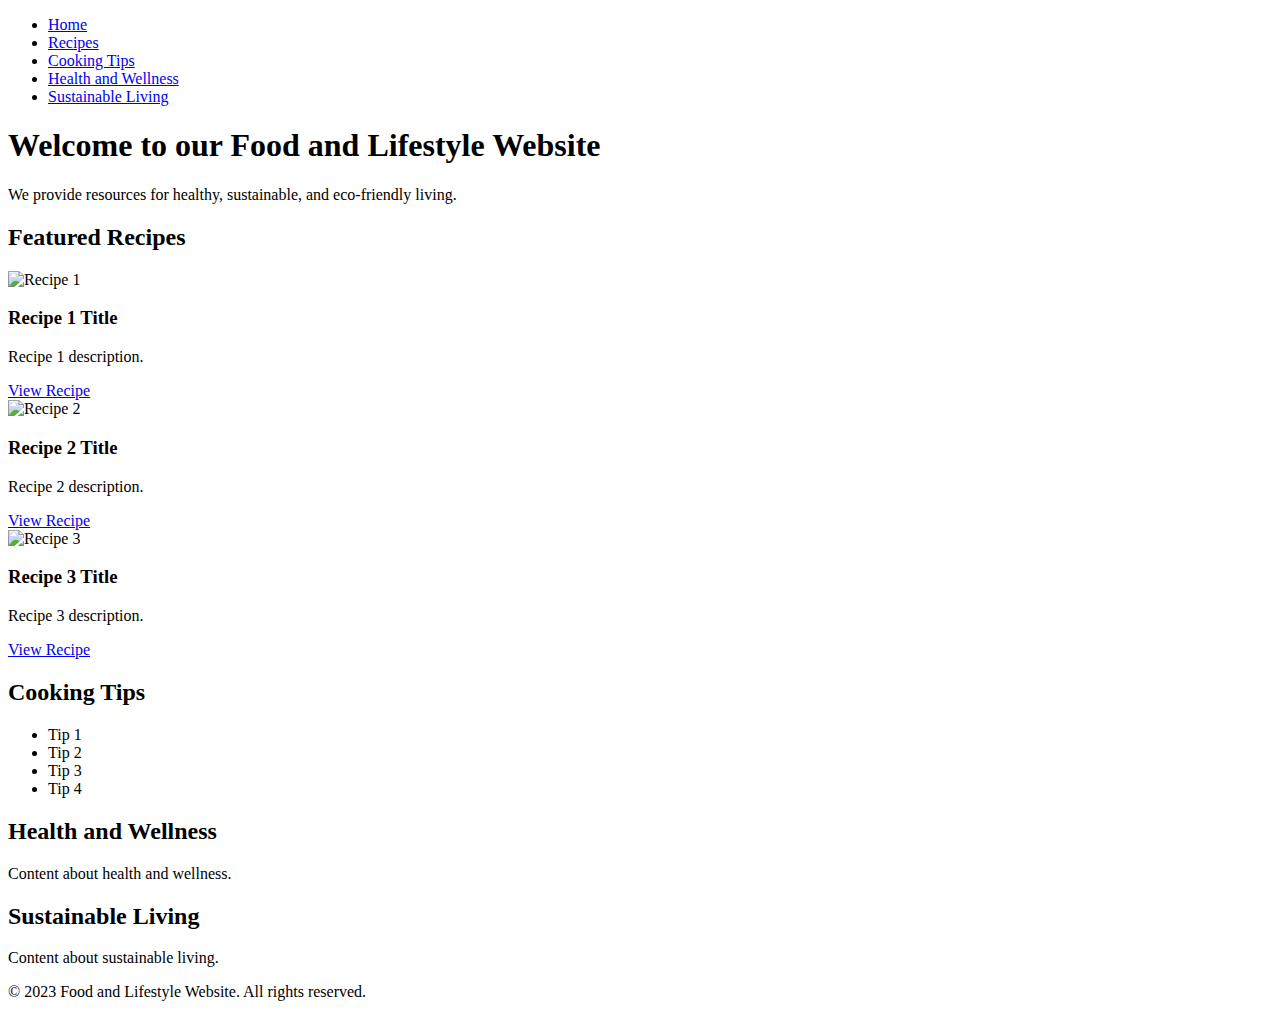
==== index.html @ c7f74c85 "Create index.html" ====
<!DOCTYPE html>
<html lang="en">
<head>
  <meta charset="UTF-8">
  <meta name="viewport" content="width=device-width, initial-scale=1.0">
  <title>Food and Lifestyle Website</title>
  <link rel="stylesheet" href="styles.css">
</head>
<body>
  <header>
    <nav>
      <ul>
        <li><a href="#">Home</a></li>
        <li><a href="#">Recipes</a></li>
        <li><a href="#">Cooking Tips</a></li>
        <li><a href="#">Health and Wellness</a></li>
        <li><a href="#">Sustainable Living</a></li>
      </ul>
    </nav>
  </header>
  <main>
    <section class="hero">
      <h1>Welcome to our Food and Lifestyle Website</h1>
      <p>We provide resources for healthy, sustainable, and eco-friendly living.</p>
    </section>
    <section class="featured">
      <h2>Featured Recipes</h2>
      <div class="recipe-card">
        <img src="img/recipe1.jpg" alt="Recipe 1">
        <h3>Recipe 1 Title</h3>
        <p>Recipe 1 description.</p>
        <a href="#">View Recipe</a>
      </div>
      <div class="recipe-card">
        <img src="img/recipe2.jpg" alt="Recipe 2">
        <h3>Recipe 2 Title</h3>
        <p>Recipe 2 description.</p>
        <a href="#">View Recipe</a>
      </div>
      <div class="recipe-card">
        <img src="img/recipe3.jpg" alt="Recipe 3">
        <h3>Recipe 3 Title</h3>
        <p>Recipe 3 description.</p>
        <a href="#">View Recipe</a>
      </div>
    </section>
    <section class="tips">
      <h2>Cooking Tips</h2>
      <ul>
        <li>Tip 1</li>
        <li>Tip 2</li>
        <li>Tip 3</li>
        <li>Tip 4</li>
      </ul>
    </section>
    <section class="health">
      <h2>Health and Wellness</h2>
      <p>Content about health and wellness.</p>
    </section>
    <section class="sustainability">
      <h2>Sustainable Living</h2>
      <p>Content about sustainable living.</p>
    </section>
  </main>
  <footer>
    <p>&copy; 2023 Food and Lifestyle Website. All rights reserved.</p>
  </footer>
</body>
</html>
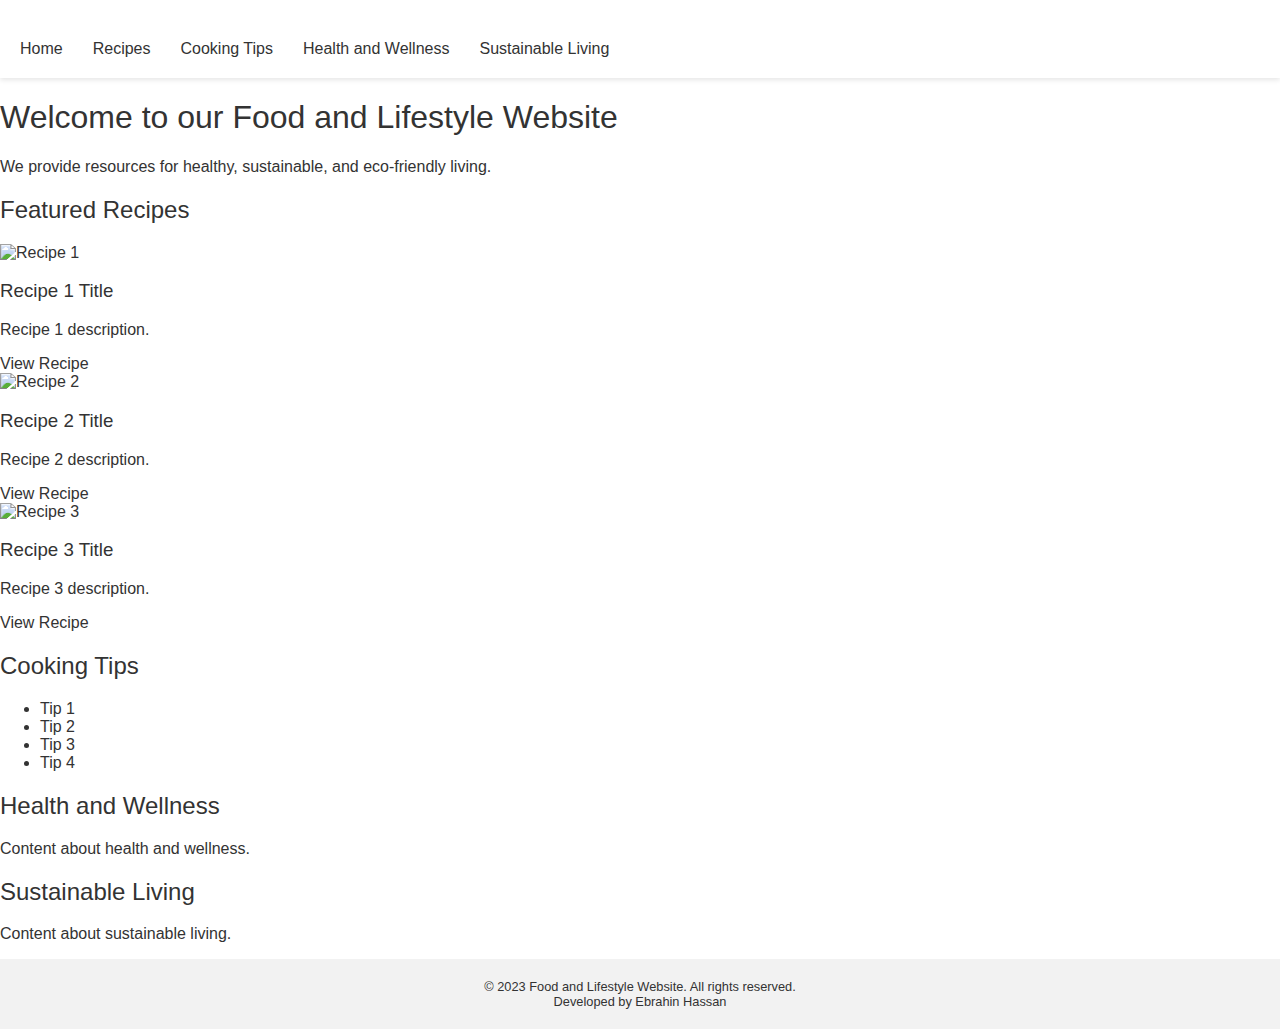
==== commit 4ecb96f5: "Update index.html" ====
--- a/index.html
+++ b/index.html
@@ -63,7 +63,7 @@
     </section>
   </main>
   <footer>
-    <p>&copy; 2023 Food and Lifestyle Website. All rights reserved.</p>
+    <p>&copy; 2023 Food and Lifestyle Website. All rights reserved.<br> Developed by Ebrahin Hassan </p>
   </footer>
 </body>
 </html>
--- a/styles.css
+++ b/styles.css
@@ -0,0 +1,94 @@
+/* Global styles */
+body {
+  font-family: Arial, sans-serif;
+  color: #333;
+  margin: 0;
+}
+
+a {
+  text-decoration: none;
+  color: #333;
+}
+
+h1, h2, h3 {
+  font-weight: normal;
+}
+
+/* Header styles */
+header {
+  background-color: #fff;
+  padding: 20px;
+  box-shadow: 0 2px 5px rgba(0,0,0,0.1);
+}
+
+header h1 {
+  margin: 0;
+  font-size: 2rem;
+}
+
+nav {
+  display: flex;
+  justify-content: space-between;
+  align-items: center;
+  margin-top: 20px;
+}
+
+nav ul {
+  display: flex;
+  margin: 0;
+  padding: 0;
+  list-style: none;
+}
+
+nav li {
+  margin-left: 30px;
+}
+
+nav li:first-child {
+  margin-left: 0;
+}
+
+/* Main content styles */
+.container {
+  max-width: 1200px;
+  margin: 0 auto;
+  padding: 20px;
+}
+
+.main {
+  display: flex;
+  flex-wrap: wrap;
+}
+
+.card {
+  background-color: #fff;
+  margin: 20px;
+  box-shadow: 0 2px 5px rgba(0,0,0,0.1);
+  flex: 1;
+  max-width: 500px;
+}
+
+.card img {
+  max-width: 100%;
+}
+
+.card h2 {
+  margin: 20px;
+}
+
+.card p {
+  margin: 20px;
+  line-height: 1.5;
+}
+
+/* Footer styles */
+footer {
+  background-color: #f2f2f2;
+  padding: 20px;
+}
+
+footer p {
+  margin: 0;
+  font-size: 0.8rem;
+  text-align: center;
+}
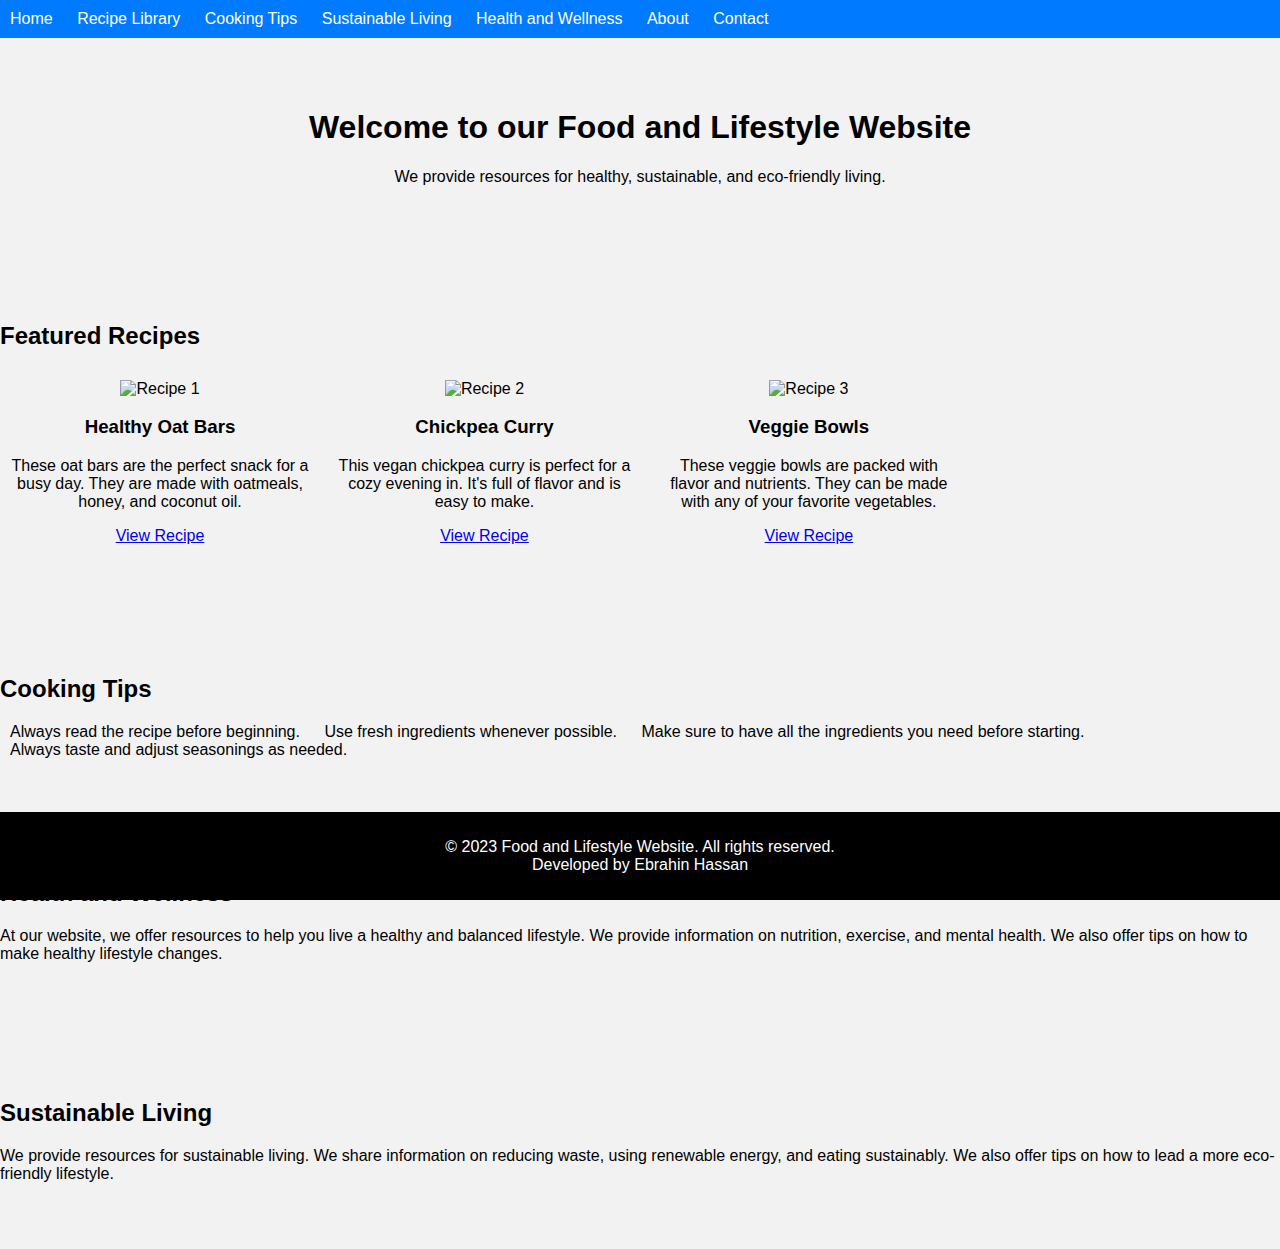
==== commit 28c7aa46: "Update index.html" ====
--- a/index.html
+++ b/index.html
@@ -1,69 +1,83 @@
-<!DOCTYPE html>
-<html lang="en">
-<head>
-  <meta charset="UTF-8">
-  <meta name="viewport" content="width=device-width, initial-scale=1.0">
-  <title>Food and Lifestyle Website</title>
-  <link rel="stylesheet" href="styles.css">
-</head>
-<body>
-  <header>
-    <nav>
-      <ul>
-        <li><a href="#">Home</a></li>
-        <li><a href="#">Recipes</a></li>
-        <li><a href="#">Cooking Tips</a></li>
-        <li><a href="#">Health and Wellness</a></li>
-        <li><a href="#">Sustainable Living</a></li>
-      </ul>
-    </nav>
-  </header>
-  <main>
-    <section class="hero">
-      <h1>Welcome to our Food and Lifestyle Website</h1>
-      <p>We provide resources for healthy, sustainable, and eco-friendly living.</p>
-    </section>
-    <section class="featured">
-      <h2>Featured Recipes</h2>
-      <div class="recipe-card">
-        <img src="img/recipe1.jpg" alt="Recipe 1">
-        <h3>Recipe 1 Title</h3>
-        <p>Recipe 1 description.</p>
-        <a href="#">View Recipe</a>
-      </div>
-      <div class="recipe-card">
-        <img src="img/recipe2.jpg" alt="Recipe 2">
-        <h3>Recipe 2 Title</h3>
-        <p>Recipe 2 description.</p>
-        <a href="#">View Recipe</a>
-      </div>
-      <div class="recipe-card">
-        <img src="img/recipe3.jpg" alt="Recipe 3">
-        <h3>Recipe 3 Title</h3>
-        <p>Recipe 3 description.</p>
-        <a href="#">View Recipe</a>
-      </div>
-    </section>
-    <section class="tips">
-      <h2>Cooking Tips</h2>
-      <ul>
-        <li>Tip 1</li>
-        <li>Tip 2</li>
-        <li>Tip 3</li>
-        <li>Tip 4</li>
-      </ul>
-    </section>
-    <section class="health">
-      <h2>Health and Wellness</h2>
-      <p>Content about health and wellness.</p>
-    </section>
-    <section class="sustainability">
-      <h2>Sustainable Living</h2>
-      <p>Content about sustainable living.</p>
-    </section>
-  </main>
-  <footer>
-    <p>&copy; 2023 Food and Lifestyle Website. All rights reserved.<br> Developed by Ebrahin Hassan </p>
-  </footer>
-</body>
-</html>
+<!DOCTYPE html>
+<html lang="en">
+<head>
+  <meta charset="UTF-8">
+  <meta name="viewport" content="width=device-width, initial-scale=1.0">
+  <title>Food and Lifestyle Website</title>
+  <link rel="stylesheet" href="index.css">
+</head>
+<body>
+  <header>
+    <nav>
+      <!-- Navigation Links -->
+      <ul>
+          <li><a href="index.html">Home</a></li>
+          <li><a href="recipes.html">Recipe Library</a></li>
+          <li><a href="cookingtips.html">Cooking Tips</a></li>
+          <li><a href="sustainable.html">Sustainable Living</a></li>
+          <li><a href="health.html">Health and Wellness</a></li>
+          <li><a href="about.html">About</a></li>
+          <li><a href="contact.html">Contact</a></li>
+      </ul>
+    </nav>
+  </header>
+  <main>
+    <section class="hero">
+      <!-- Main Heading -->
+      <h1>Welcome to our Food and Lifestyle Website</h1>
+      <!-- Subheading -->
+      <p>We provide resources for healthy, sustainable, and eco-friendly living.</p>
+    </section>
+    <!-- Featured Recipes -->
+    <section class="featured">
+      <h2>Featured Recipes</h2>
+      <div class="recipe-card">
+        <img src="resources\images\recipe1.jpg" alt="Recipe 1">
+        <h3>Healthy Oat Bars</h3>
+        <p>These oat bars are the perfect snack for a busy day. They are made with oatmeals, honey, and coconut oil.</p>
+        <a href="recipe1.html">View Recipe</a>
+      </div>
+      <div class="recipe-card">
+        <img src="resources\images\recipe2.jpg" alt="Recipe 2">
+        <h3>Chickpea Curry</h3>
+        <p>This vegan chickpea curry is perfect for a cozy evening in. It's full of flavor and is easy to make.</p>
+        <a href="recipe2.html">View Recipe</a>
+      </div>
+      <div class="recipe-card">
+        <img src="resources\images\recipe3.jpg" alt="Recipe 3">
+        <h3>Veggie Bowls</h3>
+        <p>These veggie bowls are packed with flavor and nutrients. They can be made with any of your favorite vegetables.</p>
+        <a href="recipe3.html">View Recipe</a>
+      </div>
+    </section>
+    <!-- Cooking Tips -->
+    <section class="tips">
+      <h2>Cooking Tips</h2>
+      <ul>
+        <li>Always read the recipe before beginning.</li>
+        <li>Use fresh ingredients whenever possible.</li>
+        <li>Make sure to have all the ingredients you need before starting.</li>
+        <li>Always taste and adjust seasonings as needed.</li>
+      </ul>
+    </section>
+    <!-- Health & Wellness -->
+    <section class="health">
+      <h2>Health and Wellness</h2>
+      <!-- Description -->
+      <p>At our website, we offer resources to help you live a healthy and balanced lifestyle. We provide information on nutrition, exercise, and mental health. We also offer tips on how to make healthy lifestyle changes.</p>
+    </section>
+    <!-- Sustainable Living -->
+    <section class="sustainability">
+      <h2>Sustainable Living</h2>
+      <!-- Description -->
+      <p>We provide resources for sustainable living. We share information on reducing waste, using renewable energy, and eating sustainably. We also offer tips on how to lead a more eco-friendly lifestyle.</p>
+    </section>
+  </main>
+
+  
+  <!-- Footer -->
+  <footer>
+    <p>&copy; 2023 Food and Lifestyle Website. All rights reserved. <br> Developed by Ebrahin Hassan</p>
+  </footer>
+</body>
+</html>
--- a/index.css
+++ b/index.css
@@ -0,0 +1,83 @@
+body {
+  font-family: sans-serif;
+  margin: 0; 
+  padding: 0; 
+  background-color: #f2f2f2;
+}
+
+header {
+  background-color: #007AFF;
+  color: #ffffff;
+  padding: 10px 0;
+}
+
+ul {
+  list-style: none; 
+  margin: 0; 
+  padding: 0; 
+}
+
+li {
+  display: inline-block; 
+  padding: 0 10px; 
+}
+
+li a {
+  text-decoration: none; 
+  color: #ffffff;
+}
+
+.hero {
+  padding: 50px 0;
+  text-align: center;
+}
+
+.featured {
+  padding: 50px 0;
+}
+
+.recipe-card {
+  display: inline-block;
+  width: 300px;
+  margin: 10px;
+  text-align: center;
+}
+
+.recipe-card img {
+  width: 100%;
+}
+
+.tips {
+  padding: 50px 0;
+}
+
+.health {
+  padding: 50px 0;
+}
+
+.sustainability {
+  padding: 50px 0;
+}
+
+footer {
+  background-color: #000000;
+  color: #ffffff;
+  padding: 10px 0;
+  text-align: center;
+  position: fixed;
+  bottom: 0;
+  width: 100%;
+}
+
+/* CSS code to style the footer element fixed at the bottom of the page and add some comments to the code */
+
+/* Fixed Footer */
+footer {
+  background-color: #000000;
+  color: #ffffff;
+  padding: 10px 0;
+  text-align: center;
+  position: fixed; /* Element will stay fixed at the bottom of the page */
+  bottom: 0; /* Element will be 0px from the bottom of the page */
+  width: 100%; /* Element will take up the full width of the page */
+}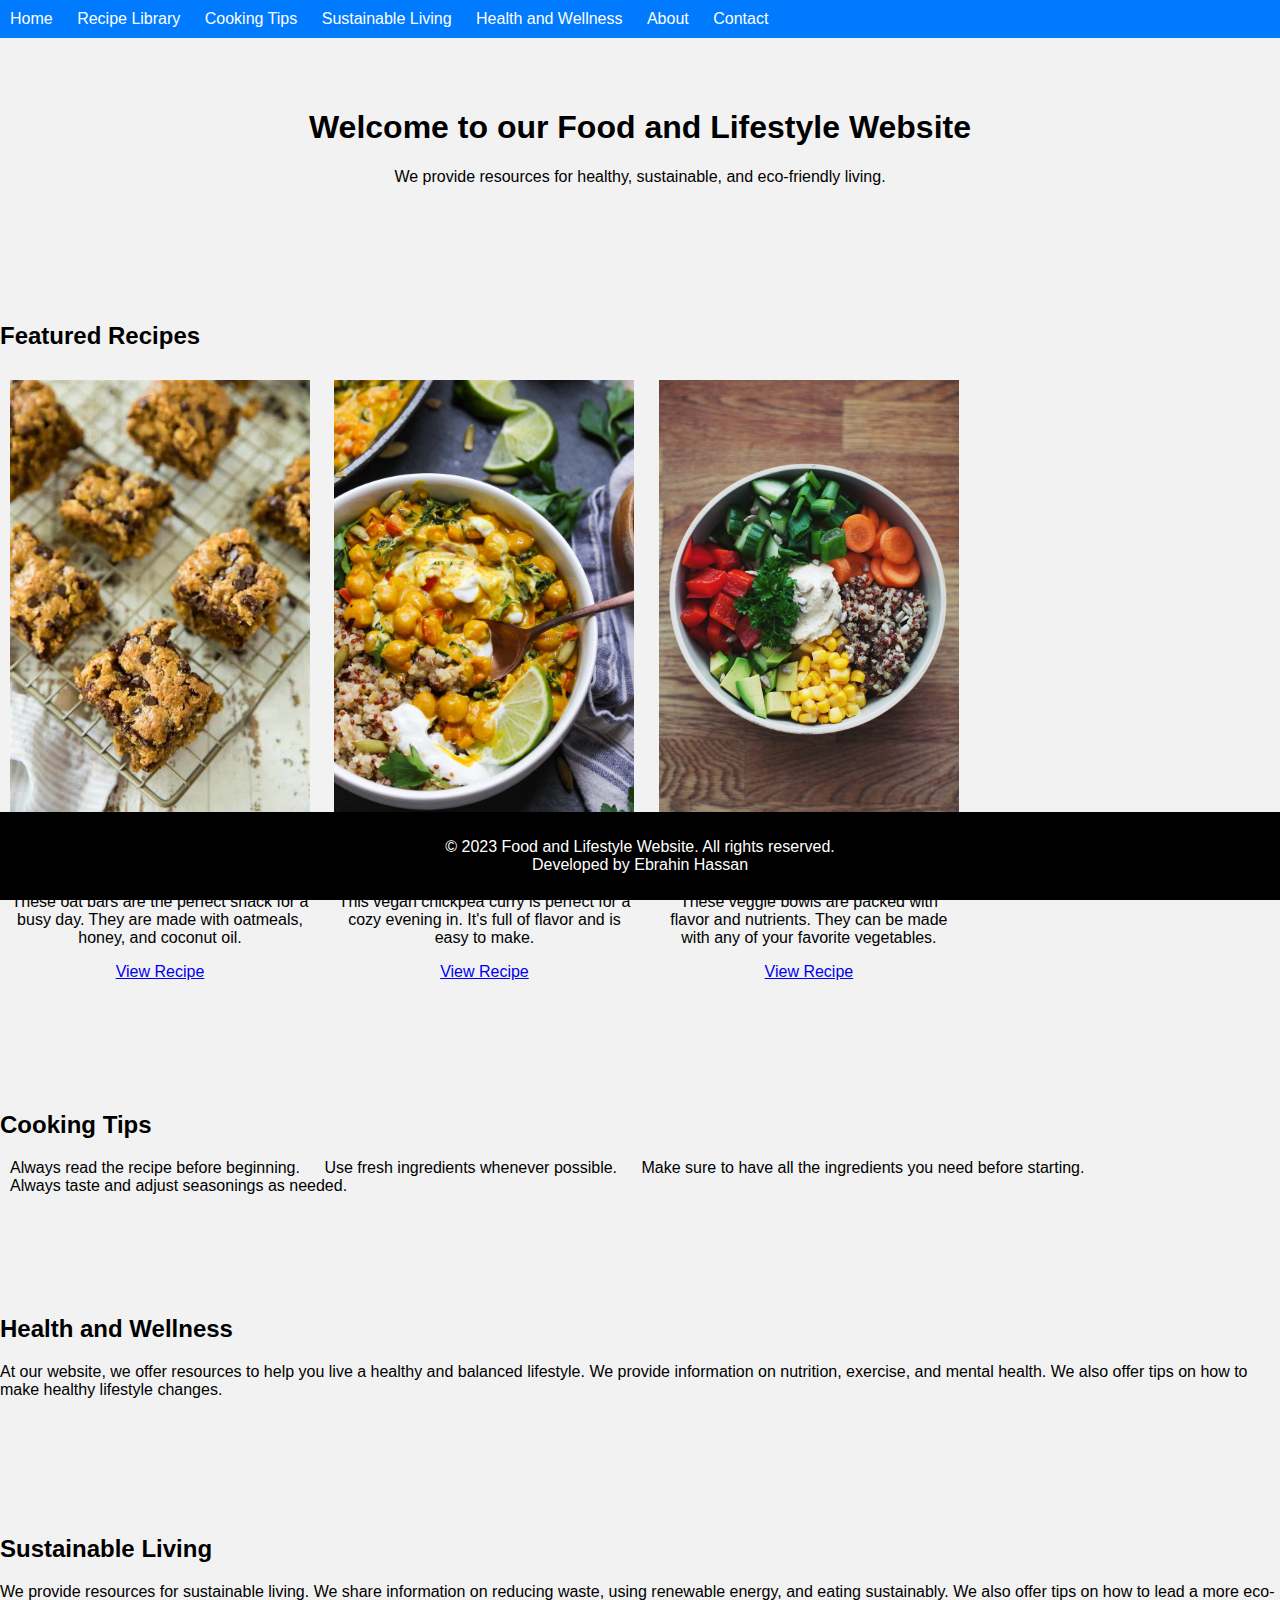
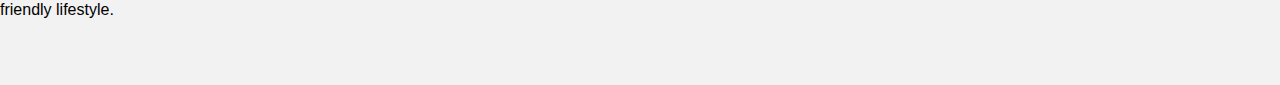
==== commit 1d3a8e84: "Update index.html" ====
--- a/index.html
+++ b/index.html
@@ -32,19 +32,19 @@
     <section class="featured">
       <h2>Featured Recipes</h2>
       <div class="recipe-card">
-        <img src="resources\images\recipe1.jpg" alt="Recipe 1">
+        <img src="recipe1.jpg" alt="Recipe 1">
         <h3>Healthy Oat Bars</h3>
         <p>These oat bars are the perfect snack for a busy day. They are made with oatmeals, honey, and coconut oil.</p>
         <a href="recipe1.html">View Recipe</a>
       </div>
       <div class="recipe-card">
-        <img src="resources\images\recipe2.jpg" alt="Recipe 2">
+        <img src="recipe2.jpg" alt="Recipe 2">
         <h3>Chickpea Curry</h3>
         <p>This vegan chickpea curry is perfect for a cozy evening in. It's full of flavor and is easy to make.</p>
         <a href="recipe2.html">View Recipe</a>
       </div>
       <div class="recipe-card">
-        <img src="resources\images\recipe3.jpg" alt="Recipe 3">
+        <img src="recipe3.jpg" alt="Recipe 3">
         <h3>Veggie Bowls</h3>
         <p>These veggie bowls are packed with flavor and nutrients. They can be made with any of your favorite vegetables.</p>
         <a href="recipe3.html">View Recipe</a>
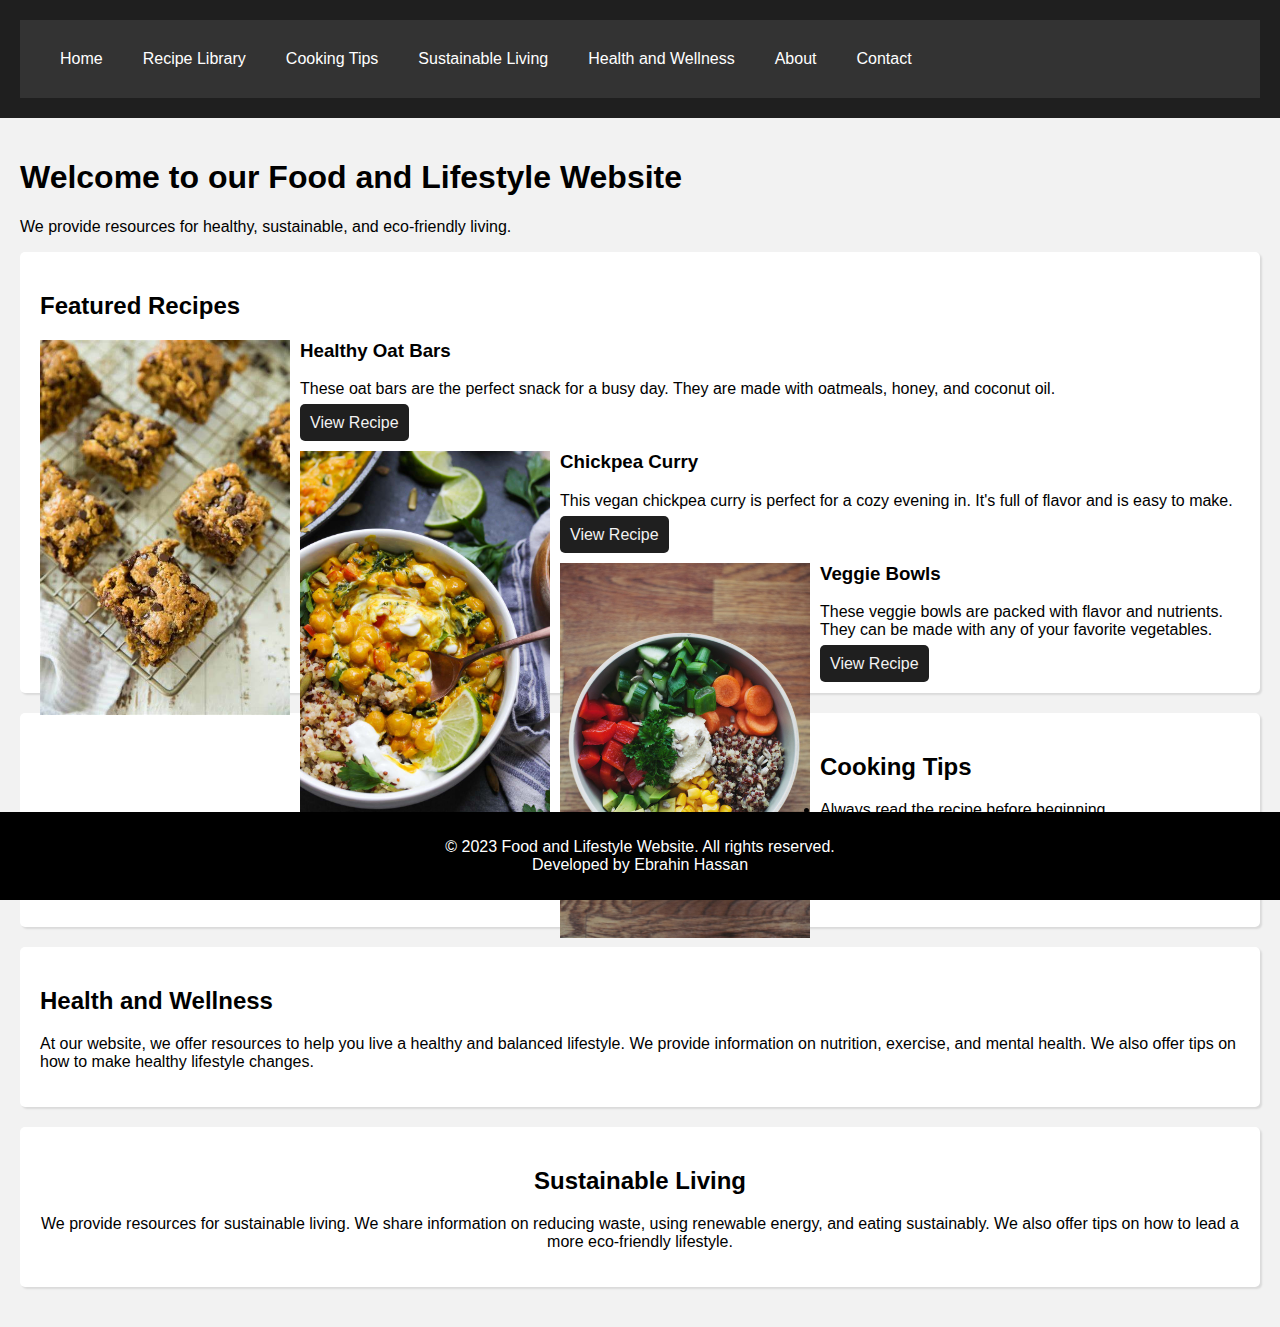
==== commit 58348c99: "Update index.html" ====
--- a/index.html
+++ b/index.html
@@ -5,6 +5,7 @@
   <meta name="viewport" content="width=device-width, initial-scale=1.0">
   <title>Food and Lifestyle Website</title>
   <link rel="stylesheet" href="index.css">
+  <script src="script"></script>
 </head>
 <body>
   <header>
--- a/index.css
+++ b/index.css
@@ -1,75 +1,167 @@
 body {
-  font-family: sans-serif;
-  margin: 0; 
-  padding: 0; 
-  background-color: #f2f2f2;
-}
+    margin: 0;
+    font-family: "Helvetica Neue", sans-serif;
+    font-weight: 300;
+    background-color: #f2f2f2;
+  }
+  
+  header {
+    background-color: #1f1f1f;
+    color: #f2f2f2;
+    padding: 20px;
+    text-align: center;
+  }
 
-header {
-  background-color: #007AFF;
-  color: #ffffff;
-  padding: 10px 0;
-}
+  header nav {
+    background-color: #333;
+    color: #fff;
+    display: flex;
+    justify-content: space-between;
+    padding: 20px;
+  }
+  
+  header nav ul {
+    display: flex;
+    list-style: none;
+    margin: 0;
+    padding: 0;
+  }
+  
+  header nav ul li {
+    margin: 0 10px;
+  }
+  
+  header nav ul li a {
+    color: #fff;
+    text-decoration: none;
+  }
+  
+  
+  nav ul {
+    list-style-type: none;
+    margin: 0;
+    padding: 0;
+  }
+  
+  nav ul li a {
+    text-decoration: none;
+    color: #f2f2f2;
+    font-weight: 300;
+    display: block;
+    padding: 10px;
+    transition: 0.2s;
+  }
+  
+  nav ul li a:hover {
+    background-color: #e6e6e6;
+    color: #000;
+  }
+  
+  nav ul li.active a {
+    background-color: #e6e6e6;
+    color: #000;
+  }
+  
+  main {
+    padding: 20px;
+  }
+  
+  section.homepage {
+    text-align: center;
+  }
+  
+  section.featured, 
+  section.categories, 
+  section.tips, 
+  section.health, 
+  section.sustainability, 
+  section.recipe {
+    padding: 20px;
+    background-color: #fff;
+    border-radius: 5px;
+    box-shadow: 2px 2px 2px 0px rgba(0,0,0,0.1);
+    margin-bottom: 20px;
+  }
+  
+  section.featured img, 
+  section.categories img {
+    width: 100%;
+    max-width: 250px;
+    float: left;
+    margin: 0 10px 10px 0;
+  }
+  
+  section.featured a, 
+  section.categories a {
+    background-color: #1f1f1f;
+    color: #f2f2f2;
+    font-weight: 300;
+    padding: 10px;
+    transition: 0.2s;
+    border-radius: 5px;
+    text-decoration: none;
+  }
+  
+  section.featured a:hover, 
+  section.categories a:hover {
+    background-color: #e6e6e6;
+    color: #000;
+  }
+  
+  .sustainability {
+    text-align: center;
+    margin-bottom: 2rem;
+    padding: 2rem;
+    background-color: white;
+    border-radius: 5px;
+    box-shadow: 0 0 10px rgba(0, 0, 0, 0.1);
+  }
+  
+  .nutrition {
+    text-align: center;
+    margin-bottom: 2rem;
+    padding: 2rem;
+    background-color: white;
+    border-radius: 5px;
+    box-shadow: 0 0 10px rgba(0, 0, 0, 0.1);
+  }
+  
+  .exercise {
+    text-align: center;
+    margin-bottom: 2rem;
+    padding: 2rem;
+    background-color: white;
+    border-radius: 5px;
+    box-shadow: 0 0 10px rgba(0, 0, 0, 0.1);
+  }
+  
+  .mentalhealth {
+    text-align: center;
+    margin-bottom: 2rem;
+    padding: 2rem;
+    background-color: white;
+    border-radius: 5px;
+    box-shadow: 0 0 10px rgba(0, 0, 0, 0.1);
+  }
+  
+  .contact {
+    text-align: center;
+    margin-bottom: 2rem;
+    padding: 2rem;
+    background-color: white;
+    border-radius: 5px;
+    box-shadow: 0 0 10px rgba(0, 0, 0, 0.1);
+  }
+  
+  .about {
+    text-align: center;
+    margin-bottom: 2rem;
+    padding: 2rem;
+    background-color: white;
+    border-radius: 5px;
+    box-shadow: 0 0 10px rgba(0, 0, 0, 0.1);
+  }
 
-ul {
-  list-style: none; 
-  margin: 0; 
-  padding: 0; 
-}
-
-li {
-  display: inline-block; 
-  padding: 0 10px; 
-}
-
-li a {
-  text-decoration: none; 
-  color: #ffffff;
-}
-
-.hero {
-  padding: 50px 0;
-  text-align: center;
-}
-
-.featured {
-  padding: 50px 0;
-}
-
-.recipe-card {
-  display: inline-block;
-  width: 300px;
-  margin: 10px;
-  text-align: center;
-}
-
-.recipe-card img {
-  width: 100%;
-}
-
-.tips {
-  padding: 50px 0;
-}
-
-.health {
-  padding: 50px 0;
-}
-
-.sustainability {
-  padding: 50px 0;
-}
-
-footer {
-  background-color: #000000;
-  color: #ffffff;
-  padding: 10px 0;
-  text-align: center;
-  position: fixed;
-  bottom: 0;
-  width: 100%;
-}
-
-/* CSS code to style the footer element fixed at the bottom of the page and add some comments to the code */
 
 /* Fixed Footer */
 footer {
@@ -80,4 +172,4 @@
   position: fixed; /* Element will stay fixed at the bottom of the page */
   bottom: 0; /* Element will be 0px from the bottom of the page */
   width: 100%; /* Element will take up the full width of the page */
-}+}
